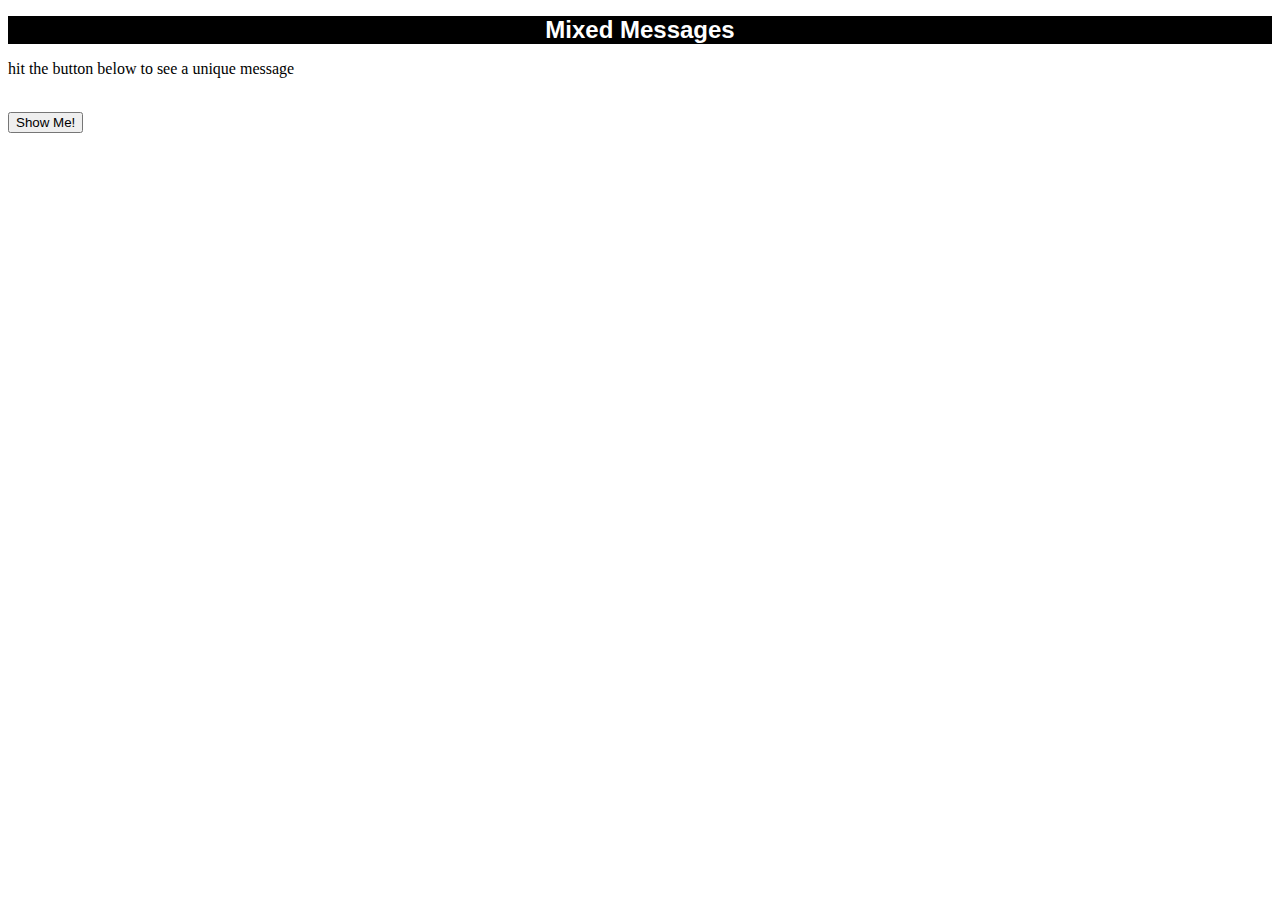
==== client/index.html @ fd751f3a "changed to use an api call" ====
<!DOCTYPE html>
<html>
    <head>
        <title>Mixed Messages</title> 
        <link rel="stylesheet" href="./index.css">
    </head>
    <body>
        <h1 id="title">Mixed Messages</h1>


        <div id="intro-message">
        
            <p>hit the button below to see a unique message</p>
            <br>
            <button id="play">Show Me!</button>
        
        </div>

        <div id="mixed-message" style="display: none"></div>
        
        <div id="closing" style="display: none">
            <p>
                I hope you enjoyed my project.
                If you would like to play again 
                without reloading the window, just hit the button below
            </p>
            <br>
            <button id="reset">Play Again!</button>
        </div>
        
        
        <script type="module" src="./index.js"></script>
    </body>

</html>
---- client/index.css ----
#title {
    font-family: Arial, Helvetica, sans-serif;
    font-size: x-large;
    color: white;
    background-color: black;
    text-align: center;
}
#final {
    font-family: 'Times New Roman', Times, serif;
    font-size: x-large;
}

#mixed-message {
    text-align: center;
    padding-top: 120px;
}

#closing {
    position: absolute;
    top: 500px;
}
button {
    position: fixed;
}
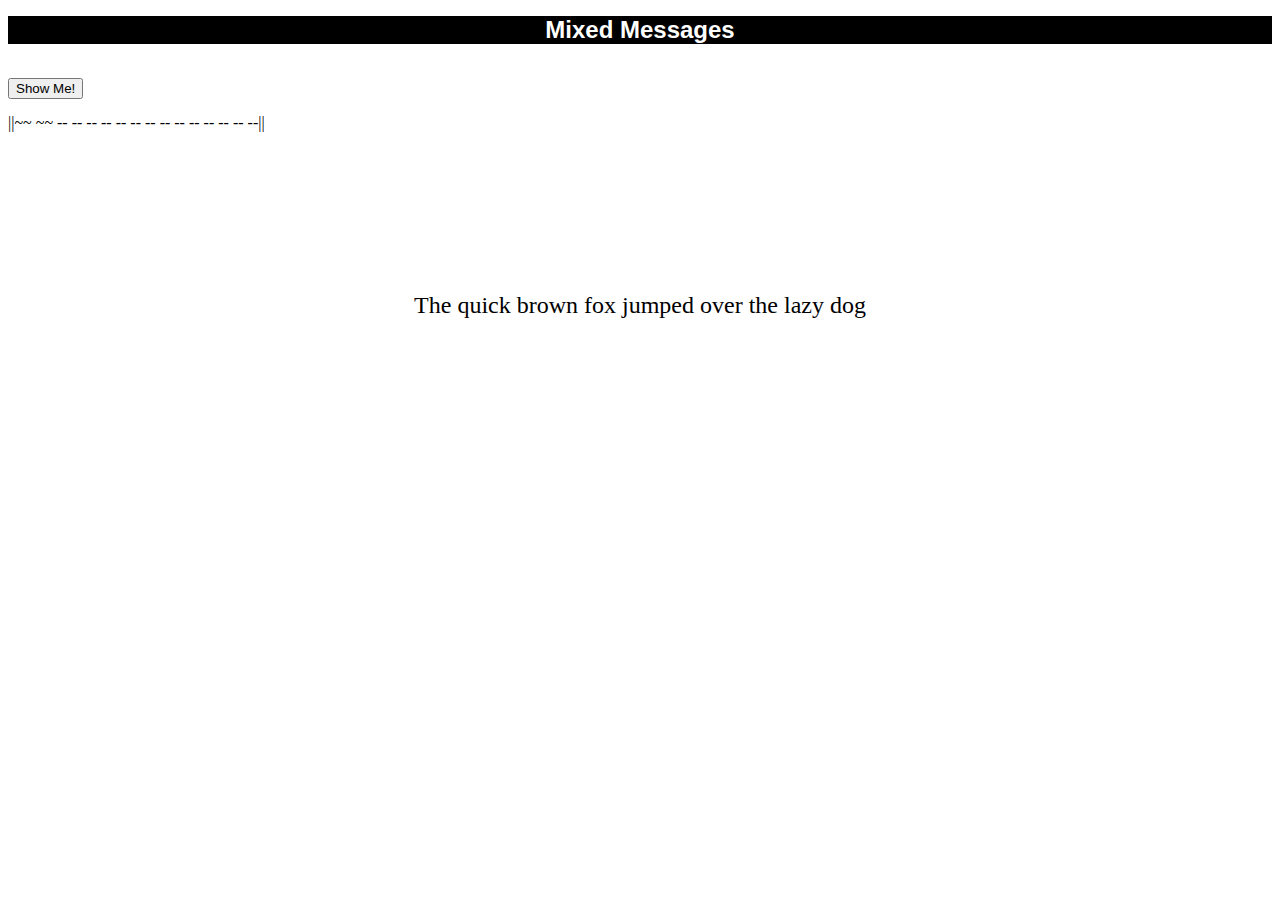
==== commit 6914dab8: "a little more style and related javascript changes" ====
--- a/client/index.html
+++ b/client/index.html
@@ -10,13 +10,15 @@
 
         <div id="intro-message">
         
-            <p>hit the button below to see a unique message</p>
+            <p id="ready" style="display: none">hit the button below to see a unique message</p>
             <br>
             <button id="play">Show Me!</button>
-        
+            
         </div>
-
-        <div id="mixed-message" style="display: none"></div>
+        <p id="progress">||<span id="done"></span><span id="not-done">-- -- -- -- -- -- -- -- -- -- -- -- -- -- -- -- --</span>||</p>
+        <div id="mixed-message">
+            <p id="final">The quick brown fox jumped over the lazy dog</p>
+        </div>
         
         <div id="closing" style="display: none">
             <p>
--- a/client/index.css
+++ b/client/index.css
@@ -21,4 +21,8 @@
 }
 button {
     position: fixed;
+}
+
+#progress {
+    padding-top: 20px;
 }